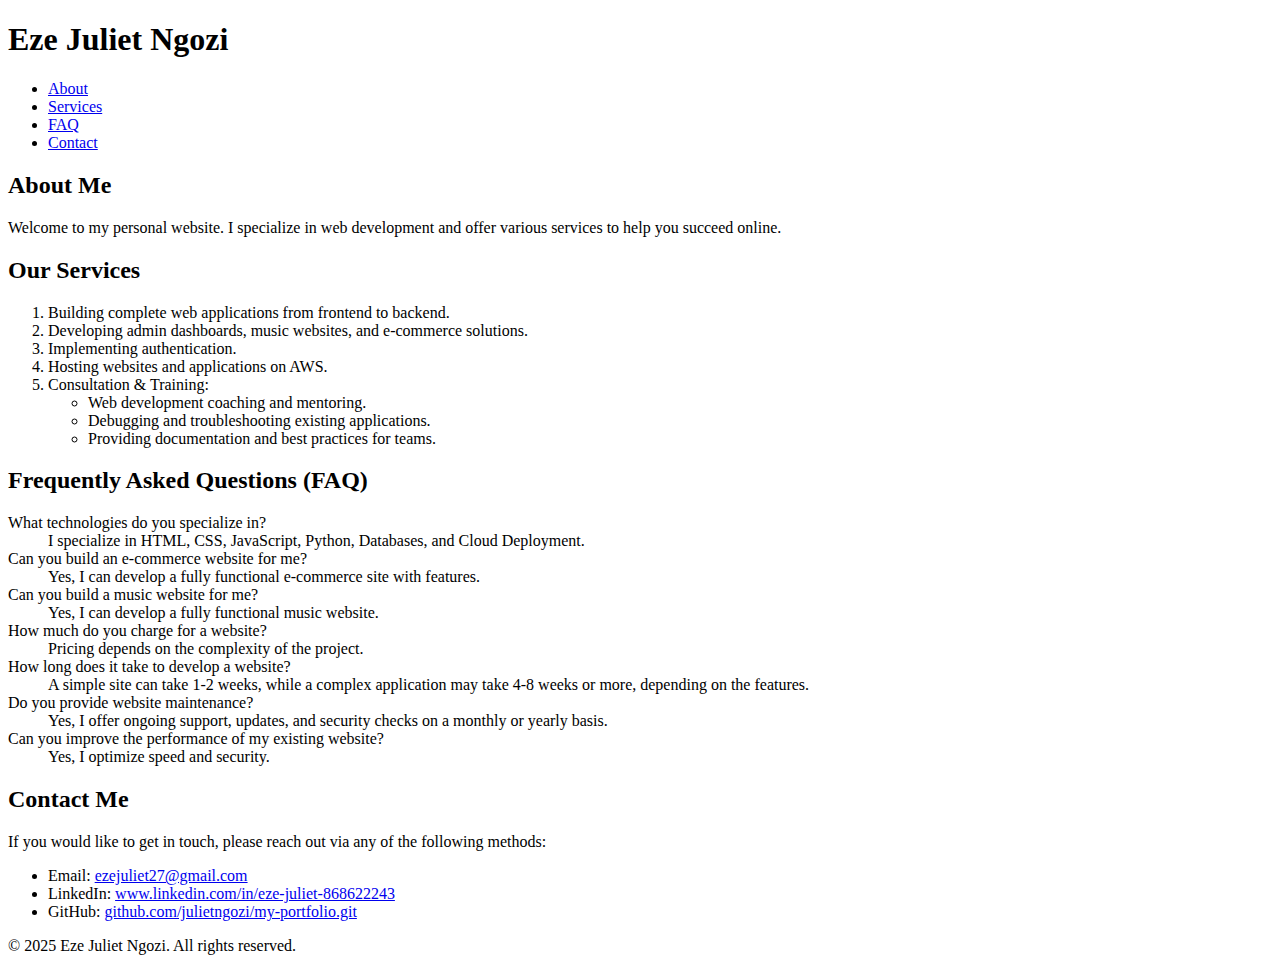
==== learn.html @ b21d2437 "Add HTML files" ====
<!DOCTYPE html>
<html lang="en">
<head>
    <meta charset="UTF-8">
    <meta name="viewport" content="width=device-width, initial-scale=1.0">
    <title>Eze Juliet Ngozi - Home</title>
</head>
<body>
    <header>
        <h1>Eze Juliet Ngozi</h1>
        <nav>
            <ul>
                <li><a href="#about">About</a></li>
                <li><a href="#services">Services</a></li>
                <li><a href="#faq">FAQ</a></li>
                <li><a href="#contact">Contact</a></li>
            </ul>
        </nav>
    </header>

    <section id="about">
        <h2>About Me</h2>
        <p>Welcome to my personal website. I specialize in web development and offer various services to help you succeed online.</p>
    </section>

    <section id="services">
        <h2>Our Services</h2>
        <ol>
            <li>Building complete web applications from frontend to backend.</li>
            <li>Developing admin dashboards, music websites, and e-commerce solutions.</li>
            <li>Implementing authentication.</li>
            <li>Hosting websites and applications on AWS.</li>
            <li>Consultation & Training:</li>
            <ul>
                <li>Web development coaching and mentoring.</li>
                <li>Debugging and troubleshooting existing applications.</li>
                <li>Providing documentation and best practices for teams.</li>
            </ul>
        </ol>
    </section>

    <section id="faq">
        <h2>Frequently Asked Questions (FAQ)</h2>
        <dl>
            <dt>What technologies do you specialize in?</dt>
            <dd>I specialize in HTML, CSS, JavaScript, Python, Databases, and Cloud Deployment.</dd>

            <dt>Can you build an e-commerce website for me?</dt>
            <dd>Yes, I can develop a fully functional e-commerce site with features.</dd>

            <dt>Can you build a music website for me?</dt>
            <dd>Yes, I can develop a fully functional music website.</dd>

            <dt>How much do you charge for a website?</dt>
            <dd>Pricing depends on the complexity of the project.</dd>

            <dt>How long does it take to develop a website?</dt>
            <dd>A simple site can take 1-2 weeks, while a complex application may take 4-8 weeks or more, depending on the features.</dd>

            <dt>Do you provide website maintenance?</dt>
            <dd>Yes, I offer ongoing support, updates, and security checks on a monthly or yearly basis.</dd>

            <dt>Can you improve the performance of my existing website?</dt>
            <dd>Yes, I optimize speed and security.</dd>
        </dl>
    </section>

    <section id="contact">
        <h2>Contact Me</h2>
        <p>If you would like to get in touch, please reach out via any of the following methods:</p>
        <ul>
            <li>Email: <a href="mailto:ezejuliet27@gmail.com">ezejuliet27@gmail.com</a></li>
            <li>LinkedIn: <a href="https://www.linkedin.com/in/eze-juliet-868622243">www.linkedin.com/in/eze-juliet-868622243</a></li>
            <li>GitHub: <a href="https://github.com/julietngozi/my-portfolio.git">github.com/julietngozi/my-portfolio.git</a></li>
        </ul>
    </section>

    <footer>
        <p>&copy; 2025 Eze Juliet Ngozi. All rights reserved.</p>
    </footer>
</body>
</html>
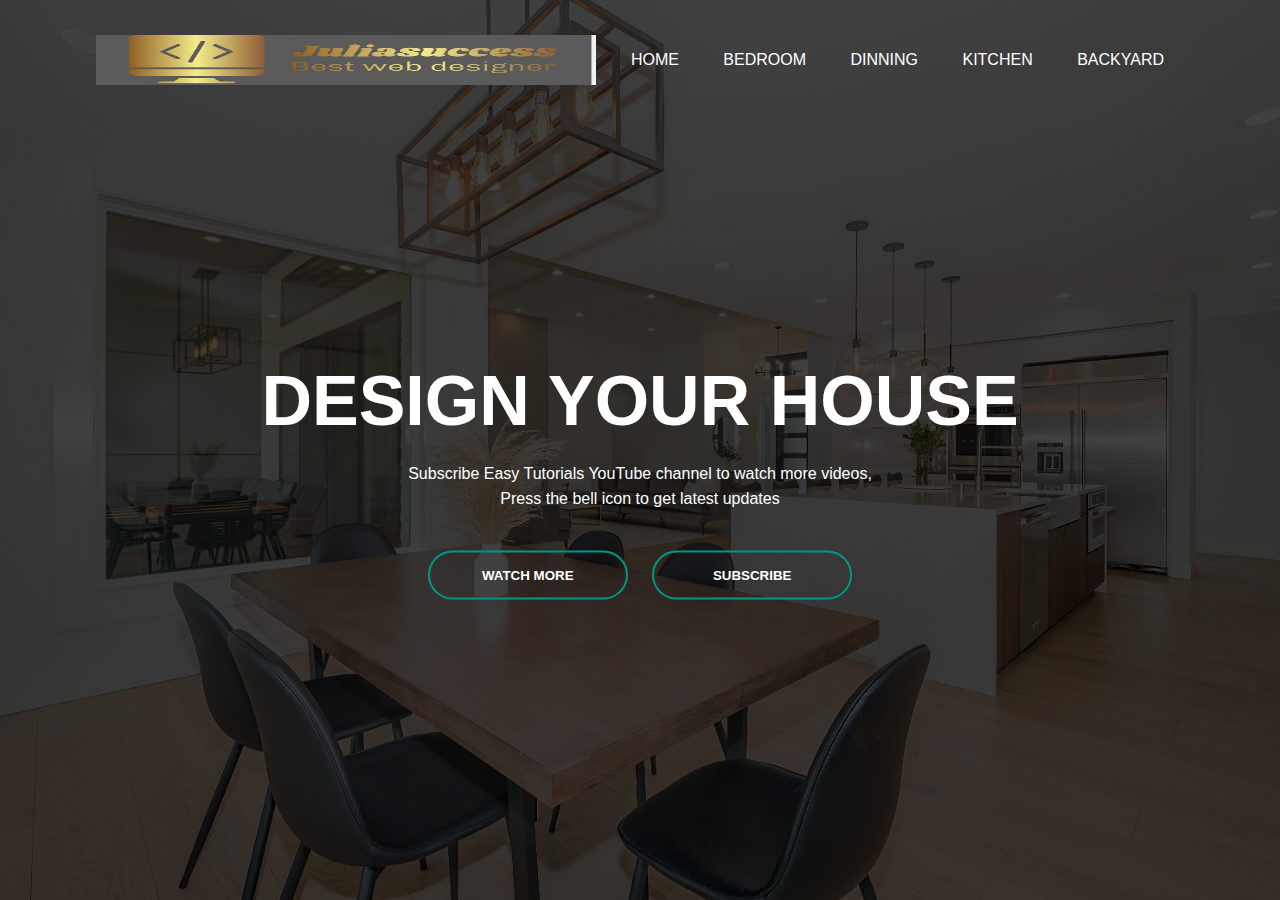
==== commit 56b47b77: "Added new project files" ====
--- a/learn.html
+++ b/learn.html
@@ -3,80 +3,33 @@
 <head>
     <meta charset="UTF-8">
     <meta name="viewport" content="width=device-width, initial-scale=1.0">
-    <title>Eze Juliet Ngozi - Home</title>
+    <title>Juliasuccess Websites</title>
+    <link rel="stylesheet" href="style.css">
 </head>
 <body>
-    <header>
-        <h1>Eze Juliet Ngozi</h1>
-        <nav>
+    <div class="banner">
+        <div class="navbar">
+            <img src="logo.jpg" class="logo">
             <ul>
-                <li><a href="#about">About</a></li>
-                <li><a href="#services">Services</a></li>
-                <li><a href="#faq">FAQ</a></li>
-                <li><a href="#contact">Contact</a></li>
+                <li><a href="#">Home</a></li>
+                <li><a href="#">Bedroom</a></li>
+                <li><a href="#">Dinning</a></li>
+                <li><a href="#">Kitchen</a></li>
+                <li><a href="#">Backyard</a></li>
             </ul>
-        </nav>
-    </header>
 
-    <section id="about">
-        <h2>About Me</h2>
-        <p>Welcome to my personal website. I specialize in web development and offer various services to help you succeed online.</p>
-    </section>
+        </div>
 
-    <section id="services">
-        <h2>Our Services</h2>
-        <ol>
-            <li>Building complete web applications from frontend to backend.</li>
-            <li>Developing admin dashboards, music websites, and e-commerce solutions.</li>
-            <li>Implementing authentication.</li>
-            <li>Hosting websites and applications on AWS.</li>
-            <li>Consultation & Training:</li>
-            <ul>
-                <li>Web development coaching and mentoring.</li>
-                <li>Debugging and troubleshooting existing applications.</li>
-                <li>Providing documentation and best practices for teams.</li>
-            </ul>
-        </ol>
-    </section>
+        <div class="content">
+            <h1>DESIGN YOUR HOUSE</h1>
+            <P>Subscribe Easy Tutorials YouTube channel to watch more videos,<br> Press the bell icon to get latest updates</P>
+            <div>
+                <button type="button"><span></span>WATCH MORE</button>
+                <button type="button"><span></span>SUBSCRIBE</button>
+            </div>
 
-    <section id="faq">
-        <h2>Frequently Asked Questions (FAQ)</h2>
-        <dl>
-            <dt>What technologies do you specialize in?</dt>
-            <dd>I specialize in HTML, CSS, JavaScript, Python, Databases, and Cloud Deployment.</dd>
-
-            <dt>Can you build an e-commerce website for me?</dt>
-            <dd>Yes, I can develop a fully functional e-commerce site with features.</dd>
-
-            <dt>Can you build a music website for me?</dt>
-            <dd>Yes, I can develop a fully functional music website.</dd>
-
-            <dt>How much do you charge for a website?</dt>
-            <dd>Pricing depends on the complexity of the project.</dd>
-
-            <dt>How long does it take to develop a website?</dt>
-            <dd>A simple site can take 1-2 weeks, while a complex application may take 4-8 weeks or more, depending on the features.</dd>
-
-            <dt>Do you provide website maintenance?</dt>
-            <dd>Yes, I offer ongoing support, updates, and security checks on a monthly or yearly basis.</dd>
-
-            <dt>Can you improve the performance of my existing website?</dt>
-            <dd>Yes, I optimize speed and security.</dd>
-        </dl>
-    </section>
-
-    <section id="contact">
-        <h2>Contact Me</h2>
-        <p>If you would like to get in touch, please reach out via any of the following methods:</p>
-        <ul>
-            <li>Email: <a href="mailto:ezejuliet27@gmail.com">ezejuliet27@gmail.com</a></li>
-            <li>LinkedIn: <a href="https://www.linkedin.com/in/eze-juliet-868622243">www.linkedin.com/in/eze-juliet-868622243</a></li>
-            <li>GitHub: <a href="https://github.com/julietngozi/my-portfolio.git">github.com/julietngozi/my-portfolio.git</a></li>
-        </ul>
-    </section>
-
-    <footer>
-        <p>&copy; 2025 Eze Juliet Ngozi. All rights reserved.</p>
-    </footer>
+        </div>
+    
+    </div>
 </body>
 </html>
--- a/style.css
+++ b/style.css
@@ -0,0 +1,98 @@
+*{
+    margin: 0;
+    padding: 0;
+    font-family: sans-serif;
+}
+.banner{
+    width: 100;
+    height: 100vh;
+    background-image: linear-gradient(rgba(0,0,0,0.75),rgba(0,0,0,0.75)),url(background1.jpg);
+    background-size: cover;
+    background-position: center;
+}
+.logo{
+   width: 500px; 
+   height: 50px;
+   cursor: pointer;   
+}
+.navbar{
+    width: 85%;
+    margin: auto;
+    padding: 35px 0;
+    display: flex;
+    align-items: center;
+    justify-content: space-between;
+}
+.navbar ul li{
+    list-style: none;
+    display: inline-block;
+    margin: 0 20px;
+    position: relative;
+}
+.navbar ul li a{
+    text-decoration: none;
+    color: #fff;
+    text-transform: uppercase;
+}
+.navbar ul li::after{
+    content: '';
+    height: 3px;
+    width: 0;
+    background: #009688;
+    position: absolute;
+    left: 0;
+    bottom: -10px;
+    transition: 0.5s;
+}
+.navbar ul li:hover::after{
+    width: 100%;
+}
+.content{
+    width: 100%;
+    position: absolute;
+    top: 50%;
+    transform: translateY(-50%);
+    text-align: center;
+    color: #fff;
+}
+.content h1{
+    font-size: 70px;
+    margin-top: 80px;
+}
+.content p{
+    margin: 20px auto;
+    font-weight: 100;
+    line-height: 25px;
+}
+button{
+    width: 200px;
+    padding: 15px 0;
+    text-align: center;
+    margin: 20px 10px;
+    border-radius: 25px;
+    font-weight: bold;
+    border: 2px solid #009688;
+    background: transparent;
+    color: #fff;
+    cursor: pointer;
+    position: relative;
+    overflow: hidden;
+}
+
+span{
+    background: #009688;
+    height: 100%;
+    width: 0;
+    border-radius: 25px;
+    position: absolute;
+    left: 0;
+    bottom: 0;
+    z-index: -1;
+    transition: 0.5s;
+}
+button:hover span{
+    width: 100%;
+}
+button:hover{
+    border: none;
+}